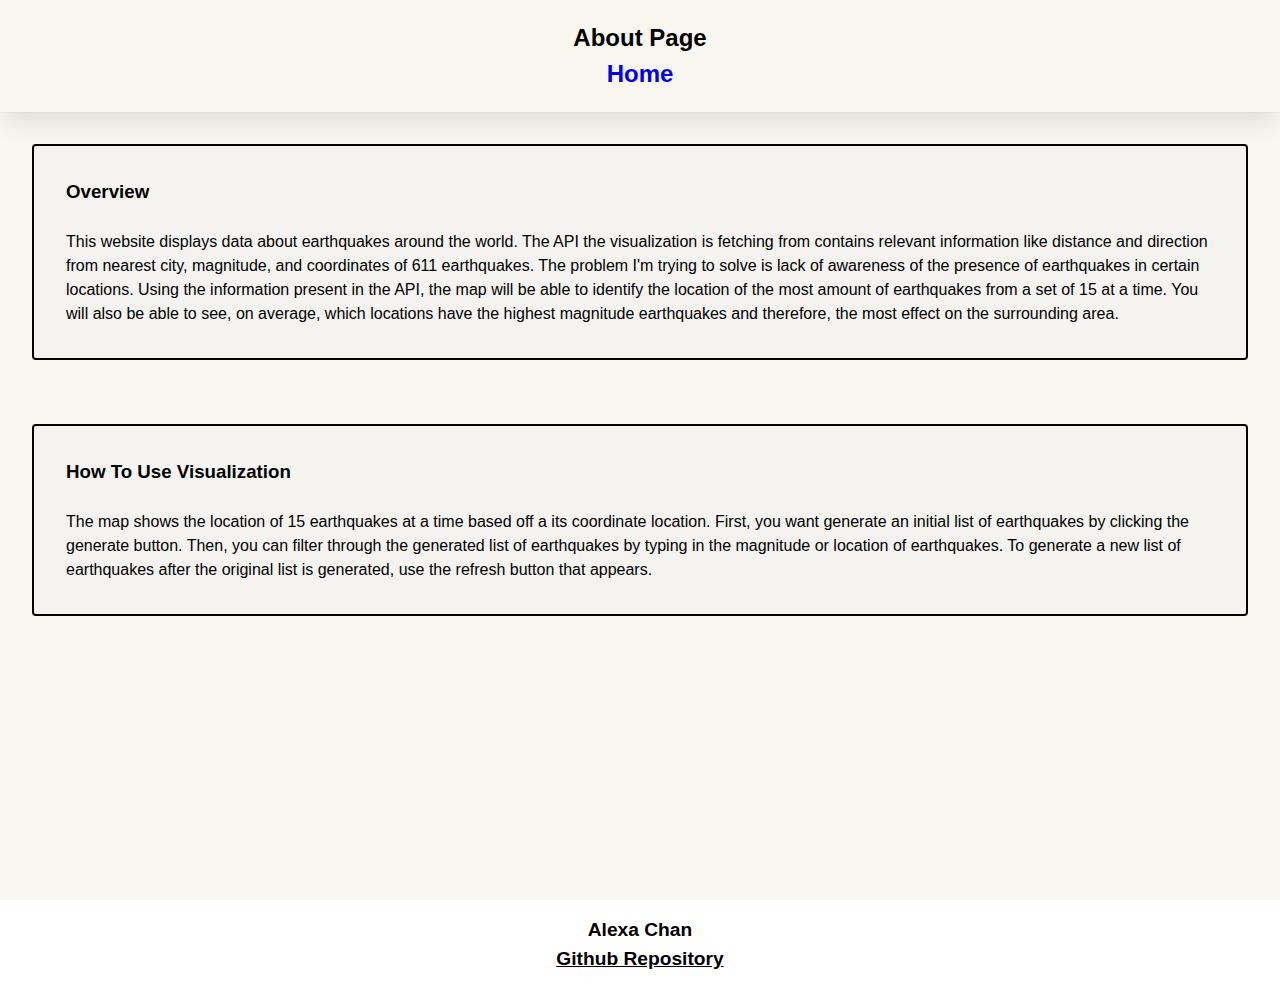
==== about.html @ 2f52e58b "about page" ====
<html lang="en">
  <head>
    <meta charset="UTF-8" />
    <meta http-equiv="X-UA-Compatible" content="IE=edge" />
    <meta name="viewport" content="width=device-width, initial-scale=1.0" />
    <title>Investigation of Earthquakes</title>

    <link rel="stylesheet" href="style.css"/>
  </head>
  <body>
    <div class="wrapper">
        <header class="header">
            <h1>
                <div>
                    About Page
                </div>
                <div>
                    <a href="https://alexachann.github.io/INST377-Final-Project/">Home</a>
                </div>
            </h1>
        </header>
        <div class="set-box">
            <h3>Overview</h3>
            This website displays data about earthquakes around the world. The API the 
            visualization is fetching from contains relevant information like distance 
            and direction from nearest city, magnitude, and coordinates of 611 
            earthquakes. The problem I'm trying to solve is lack of awareness of the 
            presence of earthquakes in certain locations. Using the information present 
            in the API, the map will be able to identify the location of the most amount 
            of earthquakes from a set of 15 at a time. You will also be able to see, on 
            average, which locations have the highest magnitude earthquakes and therefore, 
            the most effect on the surrounding area.
        </div>
        <div class="set-box">
            <h3>How To Use Visualization</h3>
            The map shows the location of 15 earthquakes at a time based off a 
            its coordinate location. First, you want generate an initial list of
            earthquakes by clicking the generate button. Then, you can filter 
            through the generated list of earthquakes by typing in the magnitude
            or location of earthquakes. To generate a new list of earthquakes after
            the original list is generated, use the refresh button that appears.
        </div>
    </div>
    <footer class="footer">
        <div>
            Alexa Chan
        </div>
        <a href="https://github.com/alexachann/INST377-Final-Project" target="_blank" rel="noopener noreferrer">Github Repository</a>
    </footer>
    <script src="./script.js"></script>
  </body>
</html>
---- style.css ----
* {
    box-sizing: border-box;
  }
  
  html {
    background-color: #f9f6f0;
    font-size: 16px;
    min-width: 300px;
    overflow-x: hidden;
    overflow-y: scroll;
  
    /* these are specific to different browsers */
    -moz-osx-font-smoothing: grayscale;
    -webkit-font-smoothing: antialiased;
    text-rendering: optimizeLegibility;
    -webkit-text-size-adjust: 100%;
    -moz-text-size-adjust: 100%;
    text-size-adjust: 100%;
  }
  
  body {
    margin: 0;
    padding: 0;
  
    font-family: ‘Segoe UI’, Candara, ‘Bitstream Vera Sans’, ‘DejaVu Sans’, ‘Bitsream Vera Sans’, ‘Trebuchet MS’, Verdana, ‘Verdana Ref’, sans-serif;
    font-weight: 400;
    line-height: 1.5;
    background-color: #f9f6f0;
  }
  
  
  a {
    display: inline-block;
    text-decoration: none;
  }
  
  h2, h3 {
    margin:0;
    padding:0;
    padding-bottom:1.5rem;
  }
  
  form {
    accent-color: hsla(120, 100%, 50%, 0.482);
  }
  
  /*
    - These styles use 'class names'
    - You can apply them by using the 'class' attribute on your HTML
    - like this: <div class="wrapper">
    - note that the period vanishes there!
  */
  
  .wrapper {
    min-height: 100vh;
    display: flex;
    flex-direction: column;
    margin: 0;
    flex: 1;
  }
  
  .container {
    margin: 0 20px;
    display: flex;
    justify-content: space-evenly;
    align-items: start;
    flex:1;
  }

  .container-about {
    margin: 0 20px;
    justify-content: space-evenly;
    align-items: start;
  }
  
  .header {
    padding-top: 0rem;
    padding-left: 0rem;
    padding-right: 0rem;
    padding-bottom: 0rem;
  }
  
  .header h1 {
    display: block;
    /* this will push other blocks out of the way */
  
    /* colors */
    color: #000000;

    /* text */
    text-align: center;
  
    /* shapes */
    font-size: 1.5rem;
    padding: 1.25rem;
    margin: 0; /* removing the margin on h1 tags means the header pins to the top if we move */
  
  
    /* box-shadows are fancy */
    box-shadow: 0 0.5em 1em -0.125em #0a0a0a1a, 0 0 0 1px #0a0a0a05;
  }
  
  
  /*
    Rules can be combined on a block to apply the 'cascade' in order
    So you can use two classnames in a single class attribute
    like: <div class="box section">
  
    Rules may combine in unexpected ways - remember that the LAST thing written in this file will have "priority"
    And will be what displays in your client
  */
  #map {
    width: 400px;
    height: 380px;
    margin-bottom: 1rem;
  }
  
  .box {
    background-color: rgba(239, 239, 239, 0.40);
    border: 2px solid;
    border-radius: 4px;
  
    width: fit-content;
    height:fit-content;
    padding: 2rem;
    margin: 0 auto;
  }

  .set-box {
    background-color: rgba(239, 239, 239, 0.40);
    border: 2px solid;
    border-radius: 4px;
    
    width: fit-content;
    height:fit-content;
    padding: 2rem;
    margin: 2rem;
  }

  .box-text {
    background-color: rgba(239, 239, 239, 0.40);
    border: 2px solid;
    border-radius: 4px;
  
    width: fit-content;
    height:fit-content;
    padding: 3rem;
    margin: 0 auto;
  }
  
  .left_section {
    flex: 0 1 auto;
    margin: 1rem;
    padding: 1.5rem;
  }
  
  .right_section {
    flex: 1 2 auto;
    margin: 1rem;
    align-items: center;
    justify-content: center;
    display: flex;
    flex-direction: column;
  }

  .break {
    flex-basis: 100%;
    height: 0;
  }

  .footer {
    flex-shrink: 0;
    padding: 1rem;
    font-size: 1.2rem;
    font-weight: 600;
    text-align: center;
    background-color: #ffffff;
  }
  
  .footer a {
    color: #000000;
    text-decoration: underline;
  }
  
  .footer a:hover {
    /* Hue, saturation, luminosity, alpha */
    background-color: rgba(230, 230, 230, 0.15);
    /* red, green, blue, alpha */
    color: rgb(254, 169, 163);
    text-decoration: none;
  }
  
  /* .carousel_item, */
  .hidden {
    display: none;
  }
  
  .visible {
    display: block;
  }
  
  form input {
    /* This is a hack to make sure our boxes line up with one another nicely */
    width: 100%;
    width: -moz-available;          /* WebKit-based browsers will ignore this. */
    width: -webkit-fill-available;  /* Mozilla-based browsers will ignore this. */
    width: fill-available;
  
    /* here we are setting white space correctly */
    margin-bottom: 1rem;
    height: 2rem;
    border-radius: 4px;
  }
  
  form label {
    width: 100%;
    width: -moz-available;          /* WebKit-based browsers will ignore this. */
    width: -webkit-fill-available;  /* Mozilla-based browsers will ignore this. */
    width: fill-available;
    align-items: flex-start;
  
    display: block; /* this turns the label text into a box we can set margins on */
    margin-bottom: 0.5rem;
  }
  
  /* How To Write A Media Query For Small Screens */
  
  @media only screen and (max-width: 736px){
    .container {
      flex-direction: column;
      justify-content: center;
      align-items: center;
    }
  
    .box {
      width: 100%;
      width: -moz-available;          /* WebKit-based browsers will ignore this. */
      width: -webkit-fill-available;  /* Mozilla-based browsers will ignore this. */
      width: fill-available;
      align-items: flex-start;
    }
  
    .left_section {
      flex: 1 1 auto;
    }
  
    .right_section {
      flex: 1 1 auto;
      justify-content: flex-start;
    }
  }
  
  /* 
      New code bonus: pure CSS data loading icon
      This comes from loading.io/css - it's nice to show that something is happening!
  */
  
  .lds-ellipsis {
      display: inline-block;
      position: relative;
      width: 80px;
      height: 80px;
    }
    .lds-ellipsis div {
      position: absolute;
      top: 33px;
      width: 13px;
      height: 13px;
      border-radius: 50%;
      background: #fff;
      animation-timing-function: cubic-bezier(0, 1, 1, 0);
    }
    .lds-ellipsis div:nth-child(1) {
      left: 8px;
      animation: lds-ellipsis1 0.6s infinite;
    }
    .lds-ellipsis div:nth-child(2) {
      left: 8px;
      animation: lds-ellipsis2 0.6s infinite;
    }
    .lds-ellipsis div:nth-child(3) {
      left: 32px;
      animation: lds-ellipsis2 0.6s infinite;
    }
    .lds-ellipsis div:nth-child(4) {
      left: 56px;
      animation: lds-ellipsis3 0.6s infinite;
    }
    @keyframes lds-ellipsis1 {
      0% {
        transform: scale(0);
      }
      100% {
        transform: scale(1);
      }
    }
    @keyframes lds-ellipsis3 {
      0% {
        transform: scale(1);
      }
      100% {
        transform: scale(0);
      }
    }
    @keyframes lds-ellipsis2 {
      0% {
        transform: translate(0, 0);
      }
      100% {
        transform: translate(24px, 0);
      }
    }
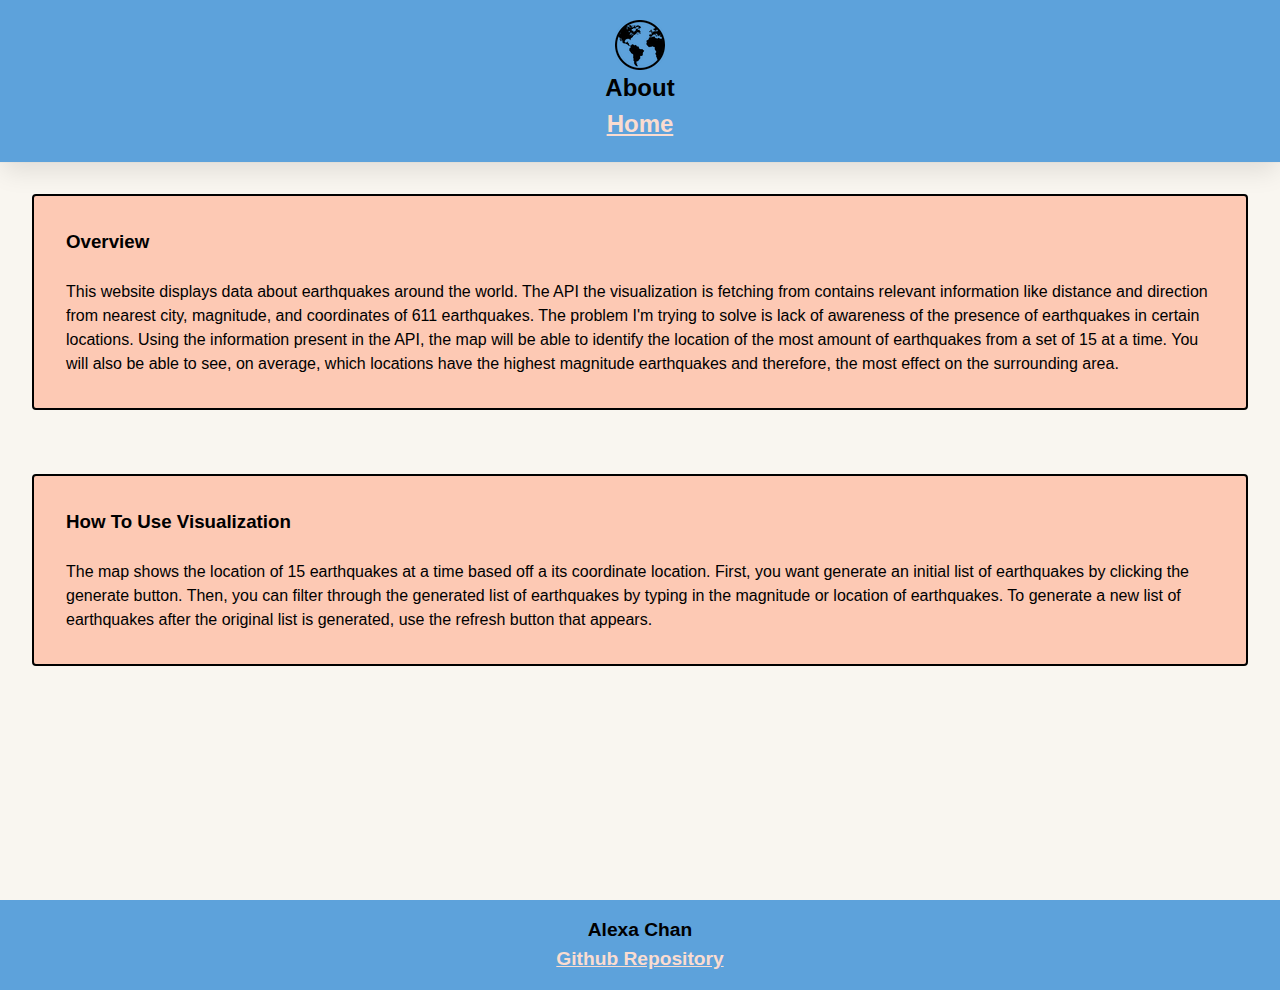
==== commit 95f9d03b: "image, about link, and style" ====
--- a/about.html
+++ b/about.html
@@ -11,12 +11,12 @@
     <div class="wrapper">
         <header class="header">
             <h1>
-                <div>
-                    About Page
+                <div class="container">
+                    <img src="images/world.png" alt="World Icon">
                 </div>
-                <div>
-                    <a href="https://alexachann.github.io/INST377-Final-Project/">Home</a>
-                </div>
+                About
+                <br>
+                <a href="https://alexachann.github.io/INST377-Final-Project">Home</a>
             </h1>
         </header>
         <div class="set-box">
--- a/style.css
+++ b/style.css
@@ -79,6 +79,19 @@
     padding-right: 0rem;
     padding-bottom: 0rem;
   }
+
+  .header a {
+    color: #fadcd0;
+    text-decoration: underline;
+  }
+  
+  .header a:hover {
+    /* Hue, saturation, luminosity, alpha */
+    background-color: rgba(230, 230, 230, 0.15);
+    /* red, green, blue, alpha */
+    color: rgb(254, 169, 163);
+    text-decoration: none;
+  }
   
   .header h1 {
     display: block;
@@ -86,6 +99,7 @@
   
     /* colors */
     color: #000000;
+    background-color: #5da2db;
 
     /* text */
     text-align: center;
@@ -127,7 +141,7 @@
   }
 
   .set-box {
-    background-color: rgba(239, 239, 239, 0.40);
+    background-color: #fdc9b4;;
     border: 2px solid;
     border-radius: 4px;
     
@@ -149,12 +163,14 @@
   }
   
   .left_section {
+    background-color: #fdc9b4;
     flex: 0 1 auto;
     margin: 1rem;
     padding: 1.5rem;
   }
   
   .right_section {
+    background-color: #fdc9b4;
     flex: 1 2 auto;
     margin: 1rem;
     align-items: center;
@@ -163,22 +179,17 @@
     flex-direction: column;
   }
 
-  .break {
-    flex-basis: 100%;
-    height: 0;
-  }
-
   .footer {
     flex-shrink: 0;
     padding: 1rem;
     font-size: 1.2rem;
     font-weight: 600;
     text-align: center;
-    background-color: #ffffff;
+    background-color: #5da2db;
   }
   
   .footer a {
-    color: #000000;
+    color: #fadcd0;
     text-decoration: underline;
   }
   
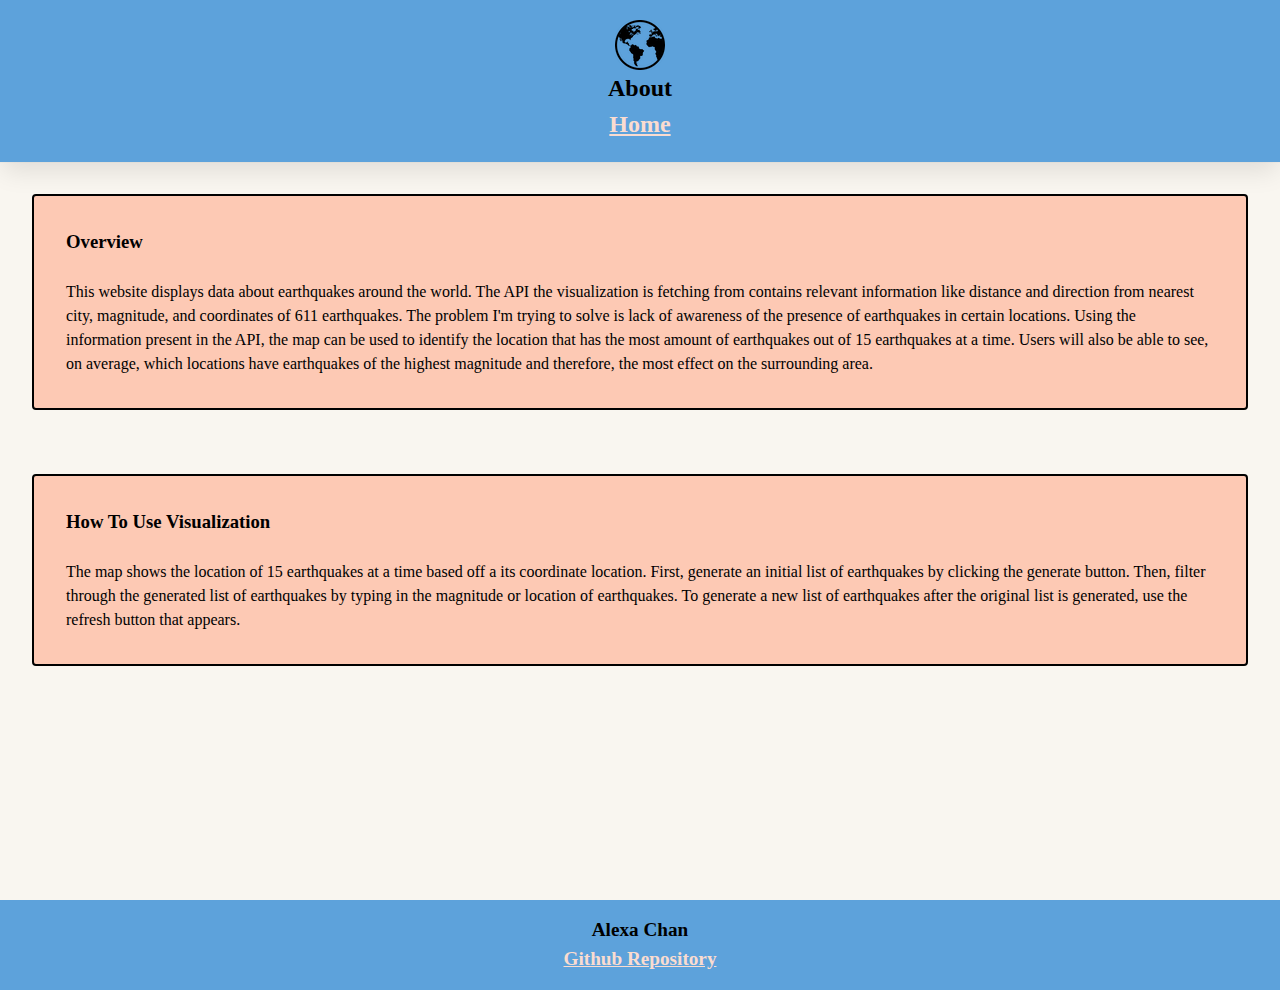
==== commit 3bb0f5b3: "style and README.md" ====
--- a/about.html
+++ b/about.html
@@ -26,16 +26,16 @@
             and direction from nearest city, magnitude, and coordinates of 611 
             earthquakes. The problem I'm trying to solve is lack of awareness of the 
             presence of earthquakes in certain locations. Using the information present 
-            in the API, the map will be able to identify the location of the most amount 
-            of earthquakes from a set of 15 at a time. You will also be able to see, on 
-            average, which locations have the highest magnitude earthquakes and therefore, 
-            the most effect on the surrounding area.
+            in the API, the map can be used to identify the location that has the most 
+            amount of earthquakes out of 15 earthquakes at a time. Users will also be able 
+            to see, on average, which locations have earthquakes of the highest magnitude and 
+            therefore, the most effect on the surrounding area.
         </div>
         <div class="set-box">
             <h3>How To Use Visualization</h3>
             The map shows the location of 15 earthquakes at a time based off a 
-            its coordinate location. First, you want generate an initial list of
-            earthquakes by clicking the generate button. Then, you can filter 
+            its coordinate location. First, generate an initial list of
+            earthquakes by clicking the generate button. Then, filter 
             through the generated list of earthquakes by typing in the magnitude
             or location of earthquakes. To generate a new list of earthquakes after
             the original list is generated, use the refresh button that appears.
--- a/style.css
+++ b/style.css
@@ -9,7 +9,6 @@
     overflow-x: hidden;
     overflow-y: scroll;
   
-    /* these are specific to different browsers */
     -moz-osx-font-smoothing: grayscale;
     -webkit-font-smoothing: antialiased;
     text-rendering: optimizeLegibility;
@@ -22,15 +21,14 @@
     margin: 0;
     padding: 0;
   
-    font-family: ‘Segoe UI’, Candara, ‘Bitstream Vera Sans’, ‘DejaVu Sans’, ‘Bitsream Vera Sans’, ‘Trebuchet MS’, Verdana, ‘Verdana Ref’, sans-serif;
+    font-family: 'Segoe UI', Candara, 'Bitstream Vera Sans', 'DejaVu Sans', 'Bitsream Vera Sans', 'Trebuchet MS', Verdana, ‘'Verdana Ref', sans-serif;
     font-weight: 400;
     line-height: 1.5;
     background-color: #f9f6f0;
   }
   
-  
   a {
-    display: inline-block;
+    text-align: center;
     text-decoration: none;
   }
   
@@ -41,15 +39,8 @@
   }
   
   form {
-    accent-color: hsla(120, 100%, 50%, 0.482);
-  }
-  
-  /*
-    - These styles use 'class names'
-    - You can apply them by using the 'class' attribute on your HTML
-    - like this: <div class="wrapper">
-    - note that the period vanishes there!
-  */
+    accent-color: #000000;
+  }
   
   .wrapper {
     min-height: 100vh;
@@ -86,17 +77,12 @@
   }
   
   .header a:hover {
-    /* Hue, saturation, luminosity, alpha */
     background-color: rgba(230, 230, 230, 0.15);
-    /* red, green, blue, alpha */
     color: rgb(254, 169, 163);
     text-decoration: none;
   }
   
   .header h1 {
-    display: block;
-    /* this will push other blocks out of the way */
-  
     /* colors */
     color: #000000;
     background-color: #5da2db;
@@ -107,22 +93,12 @@
     /* shapes */
     font-size: 1.5rem;
     padding: 1.25rem;
-    margin: 0; /* removing the margin on h1 tags means the header pins to the top if we move */
-  
-  
-    /* box-shadows are fancy */
+    margin: 0;
+  
+    /* box-shadows*/
     box-shadow: 0 0.5em 1em -0.125em #0a0a0a1a, 0 0 0 1px #0a0a0a05;
   }
   
-  
-  /*
-    Rules can be combined on a block to apply the 'cascade' in order
-    So you can use two classnames in a single class attribute
-    like: <div class="box section">
-  
-    Rules may combine in unexpected ways - remember that the LAST thing written in this file will have "priority"
-    And will be what displays in your client
-  */
   #map {
     width: 400px;
     height: 380px;
@@ -147,6 +123,7 @@
     
     width: fit-content;
     height:fit-content;
+    align-items: center;
     padding: 2rem;
     margin: 2rem;
   }
@@ -194,24 +171,20 @@
   }
   
   .footer a:hover {
-    /* Hue, saturation, luminosity, alpha */
     background-color: rgba(230, 230, 230, 0.15);
-    /* red, green, blue, alpha */
     color: rgb(254, 169, 163);
     text-decoration: none;
   }
   
-  /* .carousel_item, */
   .hidden {
     display: none;
   }
   
   .visible {
-    display: block;
+    display: flex;
   }
   
   form input {
-    /* This is a hack to make sure our boxes line up with one another nicely */
     width: 100%;
     width: -moz-available;          /* WebKit-based browsers will ignore this. */
     width: -webkit-fill-available;  /* Mozilla-based browsers will ignore this. */
@@ -230,11 +203,10 @@
     width: fill-available;
     align-items: flex-start;
   
-    display: block; /* this turns the label text into a box we can set margins on */
     margin-bottom: 0.5rem;
   }
   
-  /* How To Write A Media Query For Small Screens */
+  /* Media Query For Small Screens */
   
   @media only screen and (max-width: 736px){
     .container {
@@ -245,8 +217,8 @@
   
     .box {
       width: 100%;
-      width: -moz-available;          /* WebKit-based browsers will ignore this. */
-      width: -webkit-fill-available;  /* Mozilla-based browsers will ignore this. */
+      width: -moz-available;          
+      width: -webkit-fill-available;  
       width: fill-available;
       align-items: flex-start;
     }
@@ -259,65 +231,10 @@
       flex: 1 1 auto;
       justify-content: flex-start;
     }
-  }
-  
-  /* 
-      New code bonus: pure CSS data loading icon
-      This comes from loading.io/css - it's nice to show that something is happening!
-  */
-  
-  .lds-ellipsis {
-      display: inline-block;
-      position: relative;
-      width: 80px;
-      height: 80px;
-    }
-    .lds-ellipsis div {
-      position: absolute;
-      top: 33px;
-      width: 13px;
-      height: 13px;
-      border-radius: 50%;
-      background: #fff;
-      animation-timing-function: cubic-bezier(0, 1, 1, 0);
-    }
-    .lds-ellipsis div:nth-child(1) {
-      left: 8px;
-      animation: lds-ellipsis1 0.6s infinite;
-    }
-    .lds-ellipsis div:nth-child(2) {
-      left: 8px;
-      animation: lds-ellipsis2 0.6s infinite;
-    }
-    .lds-ellipsis div:nth-child(3) {
-      left: 32px;
-      animation: lds-ellipsis2 0.6s infinite;
-    }
-    .lds-ellipsis div:nth-child(4) {
-      left: 56px;
-      animation: lds-ellipsis3 0.6s infinite;
-    }
-    @keyframes lds-ellipsis1 {
-      0% {
-        transform: scale(0);
-      }
-      100% {
-        transform: scale(1);
-      }
-    }
-    @keyframes lds-ellipsis3 {
-      0% {
-        transform: scale(1);
-      }
-      100% {
-        transform: scale(0);
-      }
-    }
-    @keyframes lds-ellipsis2 {
-      0% {
-        transform: translate(0, 0);
-      }
-      100% {
-        transform: translate(24px, 0);
-      }
-    }+
+    #map {
+      width: 100%;
+      height: 380px;
+      margin-bottom: 1rem;
+    }
+  }
